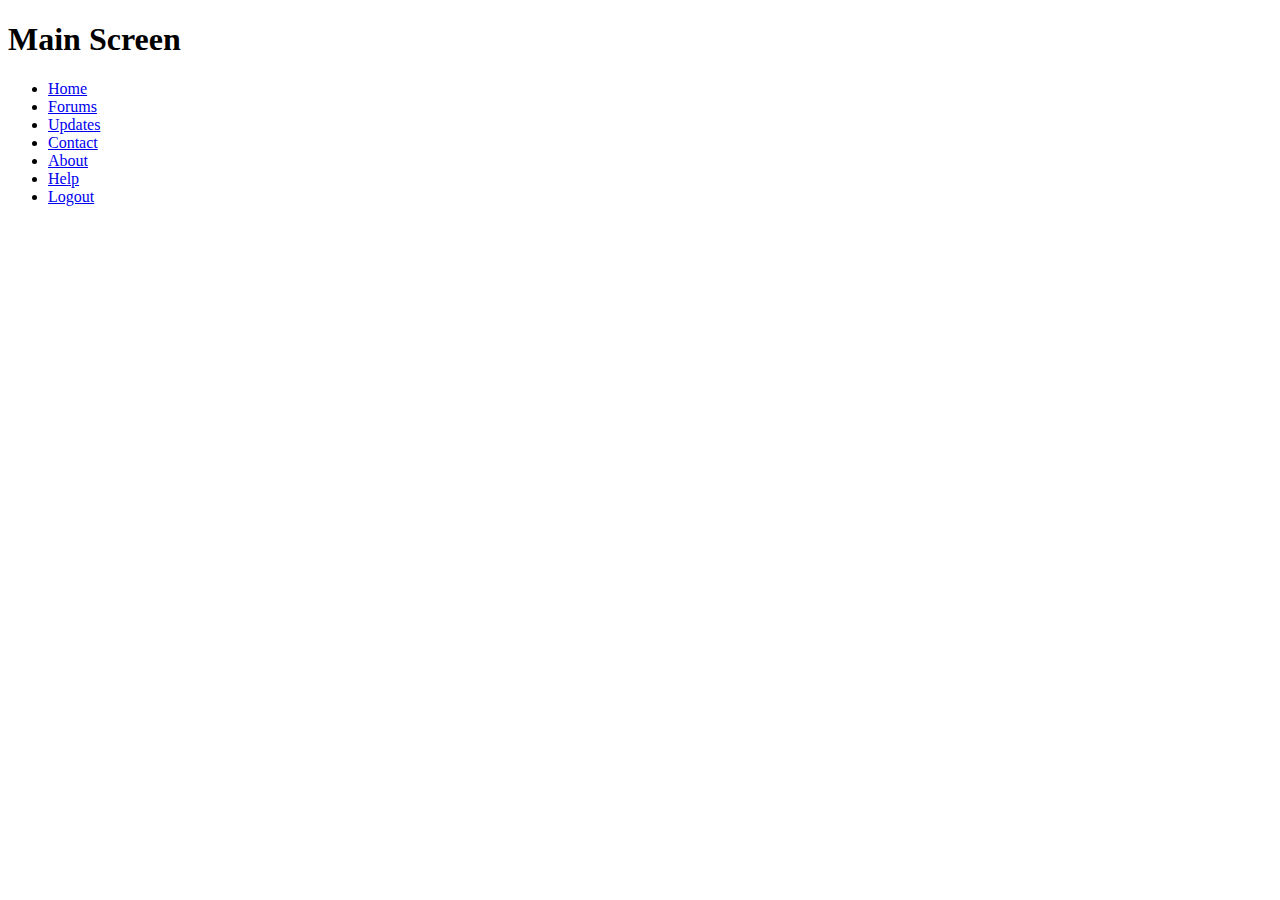
==== index.html @ 15bad51b "Update index.html" ====
<!DOCTYPE html>
<html>
<head>
	<!-- <link href="https://fonts.googleapis.com/css?family=Lobster" rel="stylesheet" type="text/css"> -->
	<style> @import url("Jordan-Kennedy.Github.io/Jordan's forum CSS.css"); </style>
	<title>Jordan's forum</title>
	<meta charset="UTF-8">
	<style>
ul {}
</style>
</head>
  <body>
	<h1>Main Screen</h1>
	<ul>
		<li><a class="active" href="Home.html">Home</a></li>
		<li><a href="Forums.html">Forums</a></li>
		<li><a href="Updates.html">Updates</a></li>
		<li><a href="Contact.html">Contact</a></li>
		<li><a href="About.html">About</a></li>
		<li><a href="Help.html">Help</a></li>
		<li><a href="LogOut.html">Logout</a></li>
	</ul>
  </body>
</html>
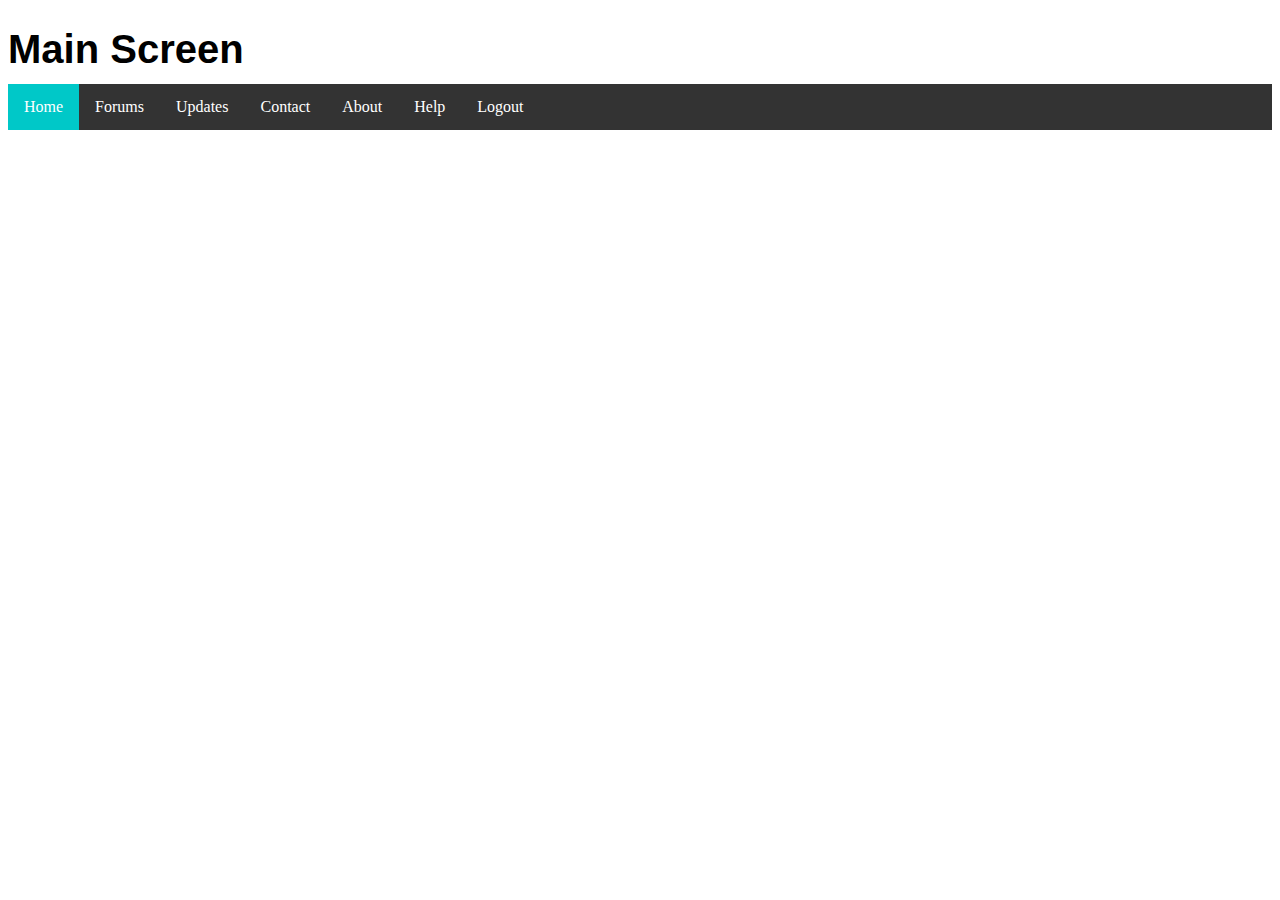
==== commit c81a6ddd: "Update index.html" ====
--- a/index.html
+++ b/index.html
@@ -2,7 +2,7 @@
 <html>
 <head>
 	<!-- <link href="https://fonts.googleapis.com/css?family=Lobster" rel="stylesheet" type="text/css"> -->
-	<style> @import url("Jordan-Kennedy.Github.io/Jordan's forum CSS.css"); </style>
+	<link href="Jordan's forum CSS.css" rel="stylesheet">
 	<title>Jordan's forum</title>
 	<meta charset="UTF-8">
 	<style>
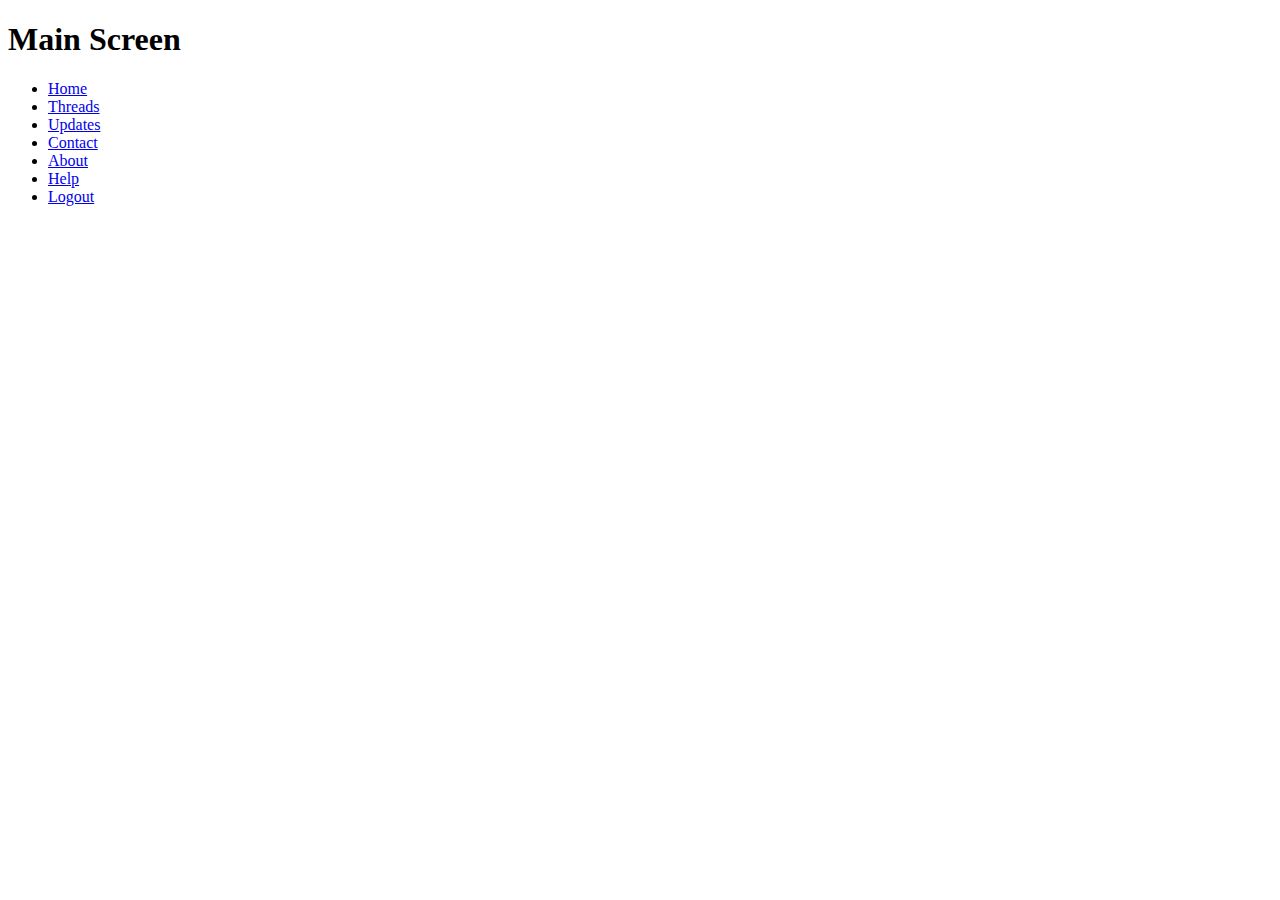
==== commit 01b3336c: "Update index.html" ====
--- a/index.html
+++ b/index.html
@@ -1,24 +1,20 @@
 <!DOCTYPE html>
 <html>
 <head>
-	<!-- <link href="https://fonts.googleapis.com/css?family=Lobster" rel="stylesheet" type="text/css"> -->
-	<link href="Jordan's forum CSS.css" rel="stylesheet">
+	<link href="forum-stylesheet.css" rel="stylesheet">
 	<title>Jordan's forum</title>
 	<meta charset="UTF-8">
-	<style>
-ul {}
-</style>
 </head>
-  <body>
+<body>
 	<h1>Main Screen</h1>
 	<ul>
-		<li><a class="active" href="Home.html">Home</a></li>
-		<li><a href="Forums.html">Forums</a></li>
-		<li><a href="Updates.html">Updates</a></li>
-		<li><a href="Contact.html">Contact</a></li>
-		<li><a href="About.html">About</a></li>
-		<li><a href="Help.html">Help</a></li>
-		<li><a href="LogOut.html">Logout</a></li>
+		<li><a class="active" href="index.html">Home</a></li>
+		<li><a href="threads.html">Threads</a></li>
+		<li><a href="updates.html">Updates</a></li>
+		<li><a href="contact.html">Contact</a></li>
+		<li><a href="about.html">About</a></li>
+		<li><a href="help.html">Help</a></li>
+		<li><a href="logout.html">Logout</a></li>
 	</ul>
-  </body>
+</body>
 </html>
